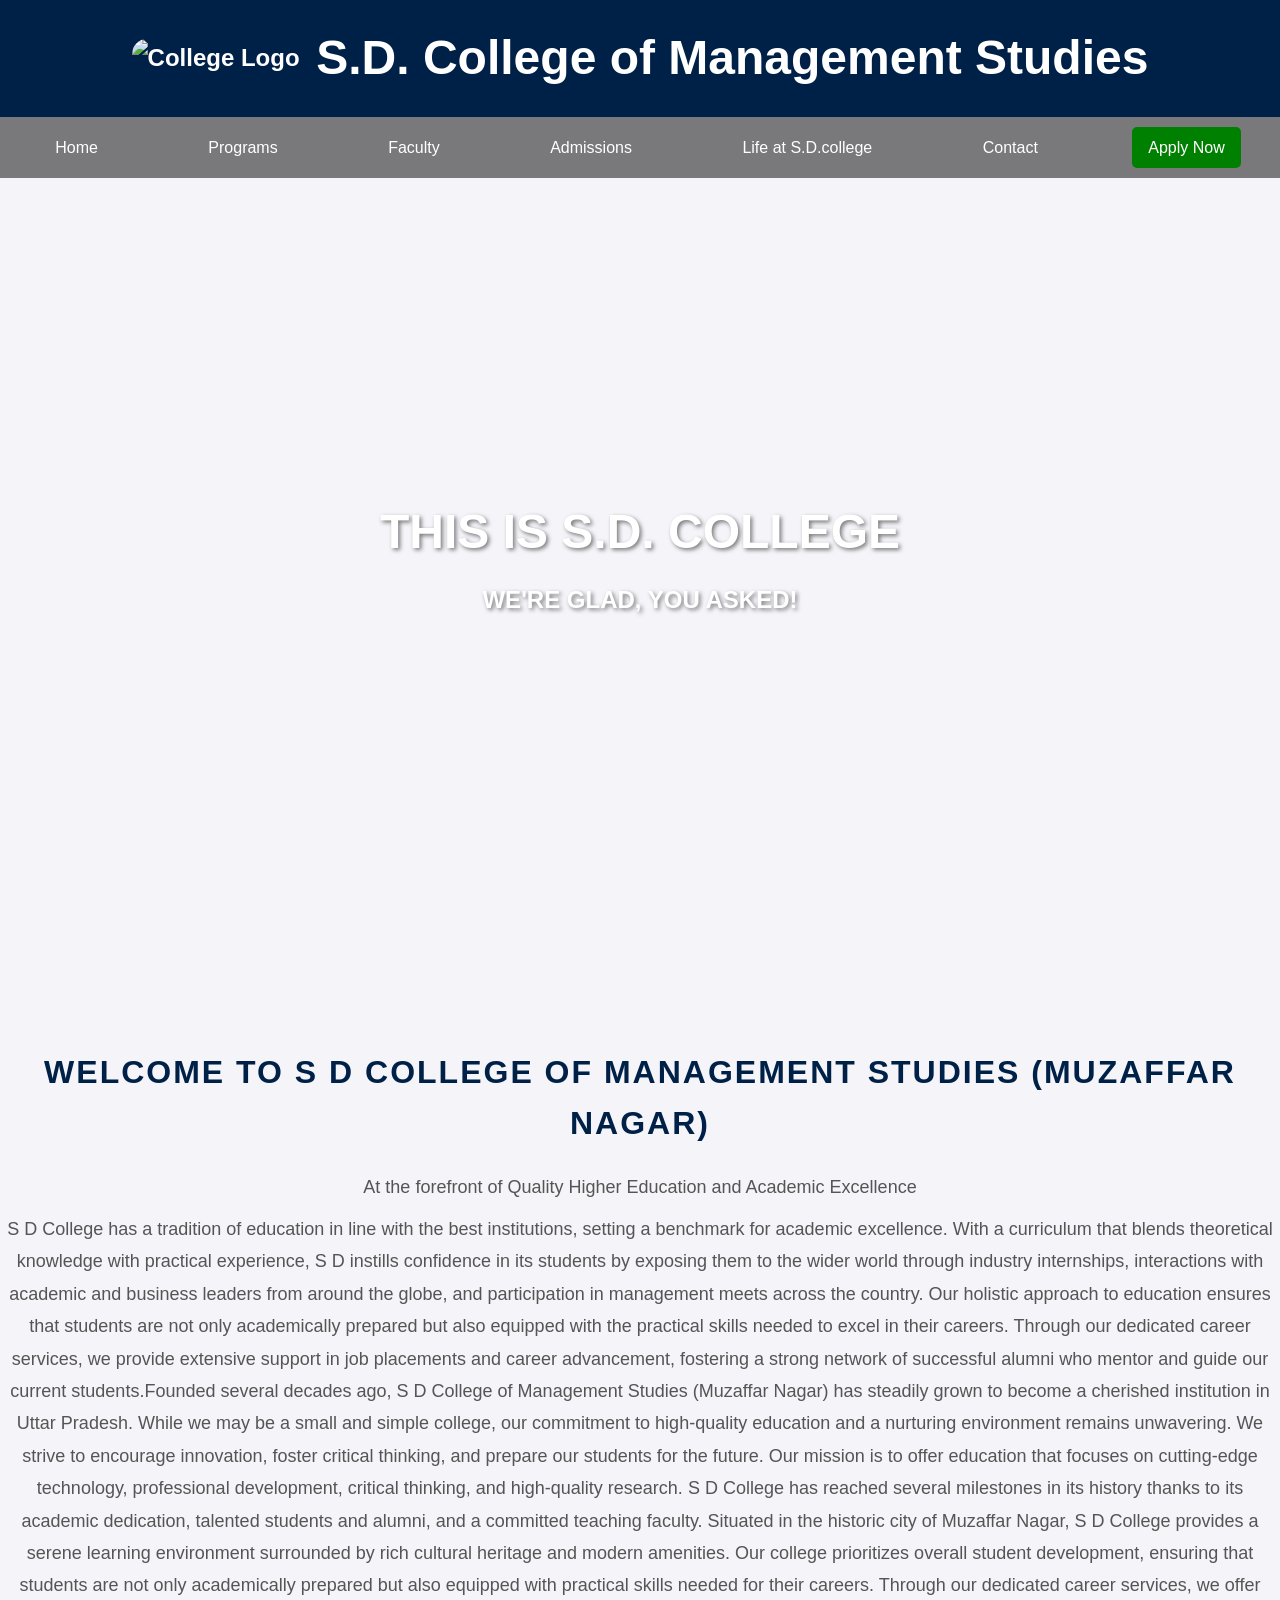
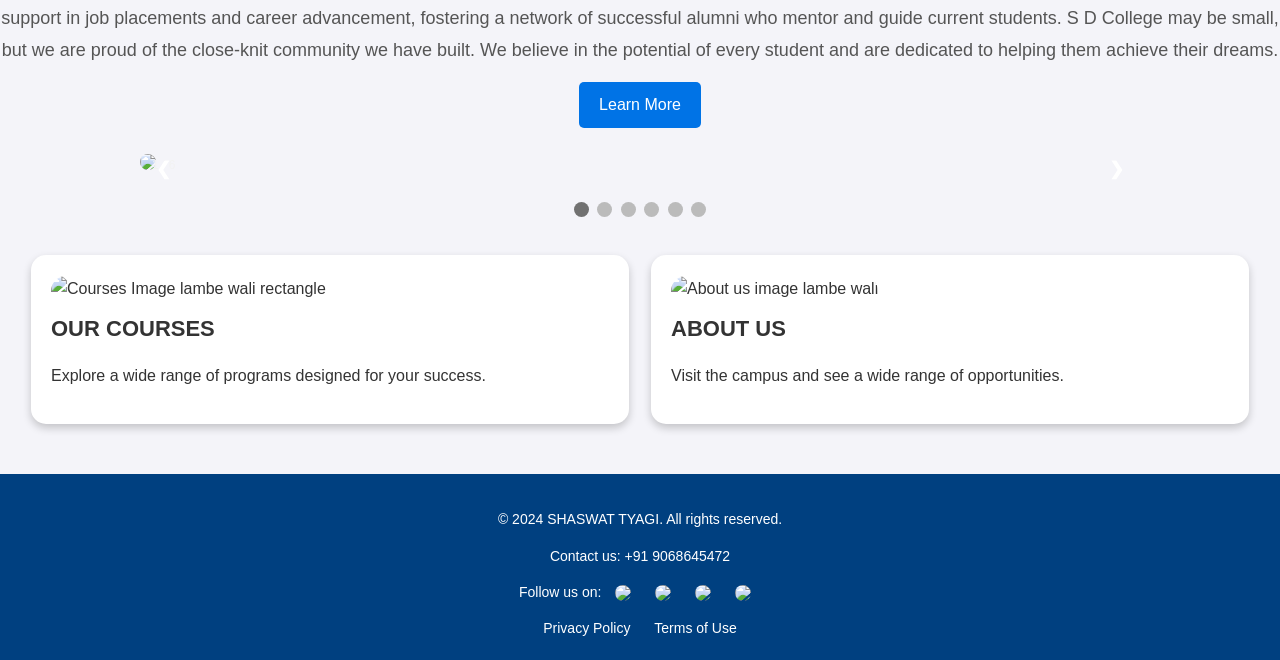
==== index.html @ 37cee260 "Fresh commit without large files" ====
<!DOCTYPE html>
<html lang="en">
<head>
    <meta charset="UTF-8">
    <meta ="viewport" content="width=device-width, initial-scale=1.0">
    <title>S.D. College of Management Studies</title>
    <link rel="stylesheet" href="style.css">
</head>
<body>
    <div class="header">
        <img src="./images/college logo (4).png" alt="College Logo">
        <h1>S.D. College of Management Studies</h1>
    </div>
    <div class="hero">
        <!-- Background Video -->
        <video autoplay muted loop id="bg-video">
            <source src="./videos/Untitled 3.mp4" type="video/mp4">
            Your browser does not support HTML5 video.
        </video>
        <div class="navbar-overlay">
            <a href="#home">Home</a>
            <a href="courses.html">Programs</a>
            <a href="faculty.html">Faculty</a>
            <a href="admissions.html">Admissions</a>
            <a href="life at sd. college.html">Life at S.D.college</a>
            <a href="#contact" onclick="scrollToContact()">Contact</a>
            <a class="apply-now" href="apply.html">Apply Now</a>
        </div>
        <div class="hero-content">
            <h1>THIS IS S.D. COLLEGE</h1>
            <h2>WE'RE GLAD, YOU ASKED!</h2>
        </div>
    </div>
    
    <div class="hero-content">
        <h1 class="welcome-heading">WELCOME TO S D COLLEGE OF MANAGEMENT STUDIES (MUZAFFAR NAGAR)</h1>
        <p class="hero-description">
            At the forefront of Quality Higher Education and Academic Excellence
        </p>
        <p class="hero-description" id="initial-text">
            S D College has a tradition of education in line with the best institutions, setting a benchmark for academic excellence. With a curriculum that blends theoretical knowledge with practical experience, S D instills confidence in its students by exposing them to the wider world through industry internships, interactions with academic and business leaders from around the globe, and participation in management meets across the country. Our holistic approach to education ensures that students are not only academically prepared but also equipped with the practical skills needed to excel in their careers. Through our dedicated career services, we provide extensive support in job placements and career advancement, fostering a strong network of successful alumni who mentor and guide our current students.Founded several decades ago, S D College of Management Studies (Muzaffar Nagar) has steadily grown to become a cherished institution in Uttar Pradesh. While we may be a small and simple college, our commitment to high-quality education and a nurturing environment remains unwavering. We strive to encourage innovation, foster critical thinking, and prepare our students for the future. Our mission is to offer education that focuses on cutting-edge technology, professional development, critical thinking, and high-quality research. S D College has reached several milestones in its history thanks to its academic dedication, talented students and alumni, and a committed teaching faculty.

            Situated in the historic city of Muzaffar Nagar, S D College provides a serene learning environment surrounded by rich cultural heritage and modern amenities. Our college prioritizes overall student development, ensuring that students are not only academically prepared but also equipped with practical skills needed for their careers. Through our dedicated career services, we offer support in job placements and career advancement, fostering a network of successful alumni who mentor and guide current students.
            
            S D College may be small, but we are proud of the close-knit community we have built. We believe in the potential of every student and are dedicated to helping them achieve their dreams.
        </p>
        <div id="more-text" style="display: none;">
            <h2>Our Mission</h2>
            <p class="hero-description">
                Our institution is known for its rigorous academic programs, state-of-the-art facilities, and a vibrant campus life that fosters holistic development. We emphasize not only academic prowess but also the cultivation of critical thinking, leadership, and ethical values, preparing our students to become pioneers in their chosen fields.
            </p>
            <h2>Our History</h2>
            <p class="hero-description">
                S D boasts a rich history, with over a thousand management graduates who have carved out successful careers in various corporates globally. Our alumni network spans across continents, and many of our graduates hold prestigious positions in leading organizations. This illustrious network not only serves as a testament to our legacy but also as a valuable resource for current students.
            </p>
            <h2>Programs We Offer</h2>
            <p class="hero-description">
                At S D, we offer a diverse array of programs tailored to meet the evolving demands of the global market. Our dedicated faculty members are experts in their fields, committed to providing personalized guidance and mentorship to each student. We believe in nurturing individual talents and fostering an environment where innovation and creativity can thrive.
            </p>
            <h2>Beyond Academics</h2>
            <p class="hero-description">
                Beyond academics, S D College offers a myriad of extracurricular activities, including sports, cultural events, and community service initiatives. These activities provide students with opportunities to develop interpersonal skills, build lasting friendships, and make meaningful contributions to society.
            </p>
            <h2>Research and Development</h2>
            <p class="hero-description">
                With a strong emphasis on research and development, S D College encourages students to engage in cutting-edge research projects and entrepreneurial ventures. Our partnerships with industry leaders and research institutions provide students with unique opportunities to collaborate on groundbreaking projects and gain practical insights.
            </p>
            <h2>Join Us</h2>
            <p class="hero-description">
                S D College is one such institution that promises its students a bright future. We invite you to join our dynamic community and embark on a journey of discovery, growth, and success. Welcome to a place where dreams take flight and leaders are born.
            </p>
            <p class="hero-learn-more">
                <a href="javascript:void(0);" onclick="toggleText()">Show Less</a>
            </p>
        </div>
        <p class="hero-learn-more" id="learn-more-link">
            <a href="javascript:void(0);" onclick="toggleText()">Learn More</a>
        </p>
    </div>
    
    
    <div class="slideshow-container">
        <div class="mySlides fade">
            <div class="numbertext">1 / 6</div>
            <img src="images/slide1.jpg" style="width:100%">
        </div>
        <div class="mySlides fade">
            <div class="numbertext">2 / 6</div>
            <img src="images/slide2.jpg" style="width:100%">
        </div>
        <div class="mySlides fade">
            <div class="numbertext">3 / 6</div>
            <img src="images/slide3.jpg" style="width:100%">
        </div>
        <div class="mySlides fade">
            <div class="numbertext">4 / 6</div>
            <img src="images/slide4.jpg" style="width:100%">
        </div>
        <div class="mySlides fade">
            <div class="numbertext">5 / 6</div>
            <img src="images/slide5.jpg" style="width:100%">
        </div>
        <div class="mySlides fade">
            <div class="numbertext">6 / 6</div>
            <img src="images/slide6.jpg" style="width:100%">
        </div>
        <!-- Next and previous buttons -->
        <a class="prev" onclick="plusSlides(0)">&#10094;</a>
        <a class="next" onclick="plusSlides(0)">&#10095;</a>
    </div>
    <br>
    <!-- The dots/circles -->
    <div style="text-align:center">
        <span class="dot" onclick="currentSlide(1)"></span>
        <span class="dot" onclick="currentSlide(2)"></span>
        <span class="dot" onclick="currentSlide(3)"></span>
        <span class="dot" onclick="currentSlide(4)"></span>
        <span class="dot" onclick="currentSlide(5)"></span>
        <span class="dot" onclick="currentSlide(6)"></span>
    </div>
    
    <div class="container">
        <div class="card" onclick="location.href='courses.html'">
            <img src="./images/our courses.jpg" alt="Courses Image lambe wali rectangle">
            <h3>Our Courses</h3>
            <p>Explore a wide range of programs designed for your success.</p>
        </div>
        <div class="card" onclick="location.href='About us.html'">
            <img src="./images/about us (2).jpg" alt="About us image lambe wali">
            <h3>About Us</h3>
            <p>Visit the campus and see a wide range of opportunities.</p>
        </div>    
    </div>
    
    <div class="footer" id="contact">
        <p>&copy; 2024 SHASWAT TYAGI. All rights reserved.</p>
        <p>Contact us: +91 9068645472</p>
        <p>Follow us on:
            <a href="https://www.facebook.com/profile.php?id=100083430323693" target="_blank"><img src="./images/facebook.png"></a> 
            <a href="https://x.com/Shaswat_Tyagi?t=oX70I-OtUj7CAUyKLHk7iw&s=08" target="_blank"><img src="./images/twitter png.png"></a>
            <a href="https://www.youtube.com/@ShaswatTyagi" target="_blank"><img src="./images/youtube.png"></a>
            <a href="https://www.instagram.com/shaswat.tyagi/" target="_blank"><img src="./images/insta.png"></a>
        </p>
        <a href="#">Privacy Policy</a>
        <a href="#">Terms of Use</a>
    </div>
    <script src="script.js"></script>
</body>
</html>
---- style.css ----
body {
    background-color: #f4f4f9;
    color: #333;
    font-family: 'Arial', sans-serif;
    line-height: 1.6;
    margin: 0;
    padding: 0;
}

.header {
    background-color: #002147;
    color: white;
    padding: 20px 0;
    text-align: center;
    font-size: 24px;
    font-weight: bold;
    margin: 0;
}

.header img {
    display: inline-block;
    vertical-align: middle;
    margin-right: 10px;
}

.header h1 {
    display: inline-block;
    vertical-align: middle;
    margin: 0;
}

.hero {
    position: relative;
    height: 100vh;
    color: white;
    text-align: center;
    display: flex;
    flex-direction: column;
    justify-content: center;
    align-items: center;
    overflow: hidden;
}

#bg-video {
    position: absolute;
    top: 0;
    left: 0;
    width: 100%;
    height: 100%;
    object-fit: cover;
    z-index: -1;
}

.navbar-overlay {
    position: absolute;
    top: 0;
    width: 100%;
    display: flex;
    justify-content: space-around;
    background: rgba(0, 0, 0, 0.5);
    padding: 10px;
    z-index: 1;
}

.navbar-overlay a {
    color: white;
    text-decoration: none;
    padding: 8px 16px;
}

.navbar-overlay a:hover, .navbar-overlay a.active {
    background-color: #001f4d;
    border-radius: 5px;
}

.navbar-overlay .apply-now {
    background-color: green;
    padding: 8px 16px;
    border-radius: 5px;
}

.hero-content {
    z-index: 1;
    text-align: center;
}

.hero h1 {
    font-size: 48px;
    margin: 0;
    text-shadow: 2px 2px 4px rgba(0, 0, 0, 0.5); /* Added text shadow for better readability */
    animation: fadeIn 4.5s ease-in-out; /* Added animation */
}

.hero h2 {
    font-size: 24px;
    margin-top: 10px;
    text-shadow: 2px 2px 4px rgba(0, 0, 0, 0.5); /* Added text shadow */
    animation: fadeIn 5s ease-in-out; /* Added animation */
}

@keyframes fadeIn {
    from { opacity: 0; }
    to { opacity: 1; }
}

.welcome-heading {
    font-size: 32px;
    color: #002147;
    margin-top: 30px;
    text-transform: uppercase;
    letter-spacing: 2px;
}

.hero-description {
    font-size: 18px;
    color: #555;
    line-height: 1.8;
    margin: 10px 0;
}

.hero-learn-more a {
    display: inline-block;
    background-color: #0073e6;
    color: white;
    padding: 10px 20px;
    border-radius: 5px;
    text-decoration: none;
    transition: background-color 0.3s ease;
}

.hero-learn-more a:hover {
    background-color: #005bb5;
}

.slideshow-container {
    position: relative;
    max-width: 1000px;
    margin: auto;
    margin-top: 20px;
}

.mySlides {
    display: none;
}

img {
    vertical-align: middle;
    border-radius: 15px;
}

.prev, .next {
    cursor: pointer;
    position: absolute;
    top: 50%;
    width: auto;
    padding: 16px;
    margin-top: -22px;
    color: white;
    font-weight: bold;
    font-size: 18px;
    transition: 0.6s ease;
    border-radius: 0 3px 3px 0;
    user-select: none;
}

.next {
    right: 0;
    border-radius: 3px 0 0 3px;
}

.prev:hover, .next:hover {
    background-color: rgba(0, 0, 0, 0.8);
}

.numbertext {
    color: #f2f2f2;
    font-size: 12px;
    padding: 8px 12px;
    position: absolute;
    top: 0;
}

.dot {
    cursor: pointer;
    height: 15px;
    width: 15px;
    margin: 0 2px;
    background-color: #bbb;
    border-radius: 50%;
    display: inline-block;
    transition: background-color 0.6s ease;
}

.active, .dot:hover {
    background-color: #717171;
}

.fade {
    -webkit-animation-name: fade;
    -webkit-animation-duration: 1.5s;
    animation-name: fade;
    animation-duration: 1.5s;
}

@-webkit-keyframes fade {
    from { opacity: .4; }
    to { opacity: 1; }
}

@keyframes fade {
    from { opacity: .4; }
    to { opacity: 1; }
}

.container {
    display: flex;
    justify-content: space-around;
    align-items: flex-start;
    padding: 20px;
}

.card {
    background-color: white;
    color: #333;
    width: 45%;
    margin: 10px;
    padding: 20px;
    border-radius: 15px;
    box-shadow: 0 4px 8px rgba(0, 0, 0, 0.2);
    transition: transform 0.3s, box-shadow 0.3s;
    cursor: pointer;
}

.card img {
    width: 100%;
    height: auto;
    border-radius: 15px 15px 0 0;
}

.card h3 {
    font-size: 22px;
    margin: 10px 0;
    text-transform: uppercase;
}

.card p {
    font-size: 16px;
    line-height: 1.6;
}

.card:hover {
    transform: scale(1.05);
    box-shadow: 0 8px 16px rgba(0, 0, 0, 0.2);
}

.footer {
    background-color: #004080;
    color: white;
    text-align: center;
    padding: 20px 0;
    margin-top: 20px;
    font-size: 14px;
}

.footer a {
    color: white;
    text-decoration: none;
    margin: 0 10px;
}

.footer a:hover {
    color: #0073e6;
}
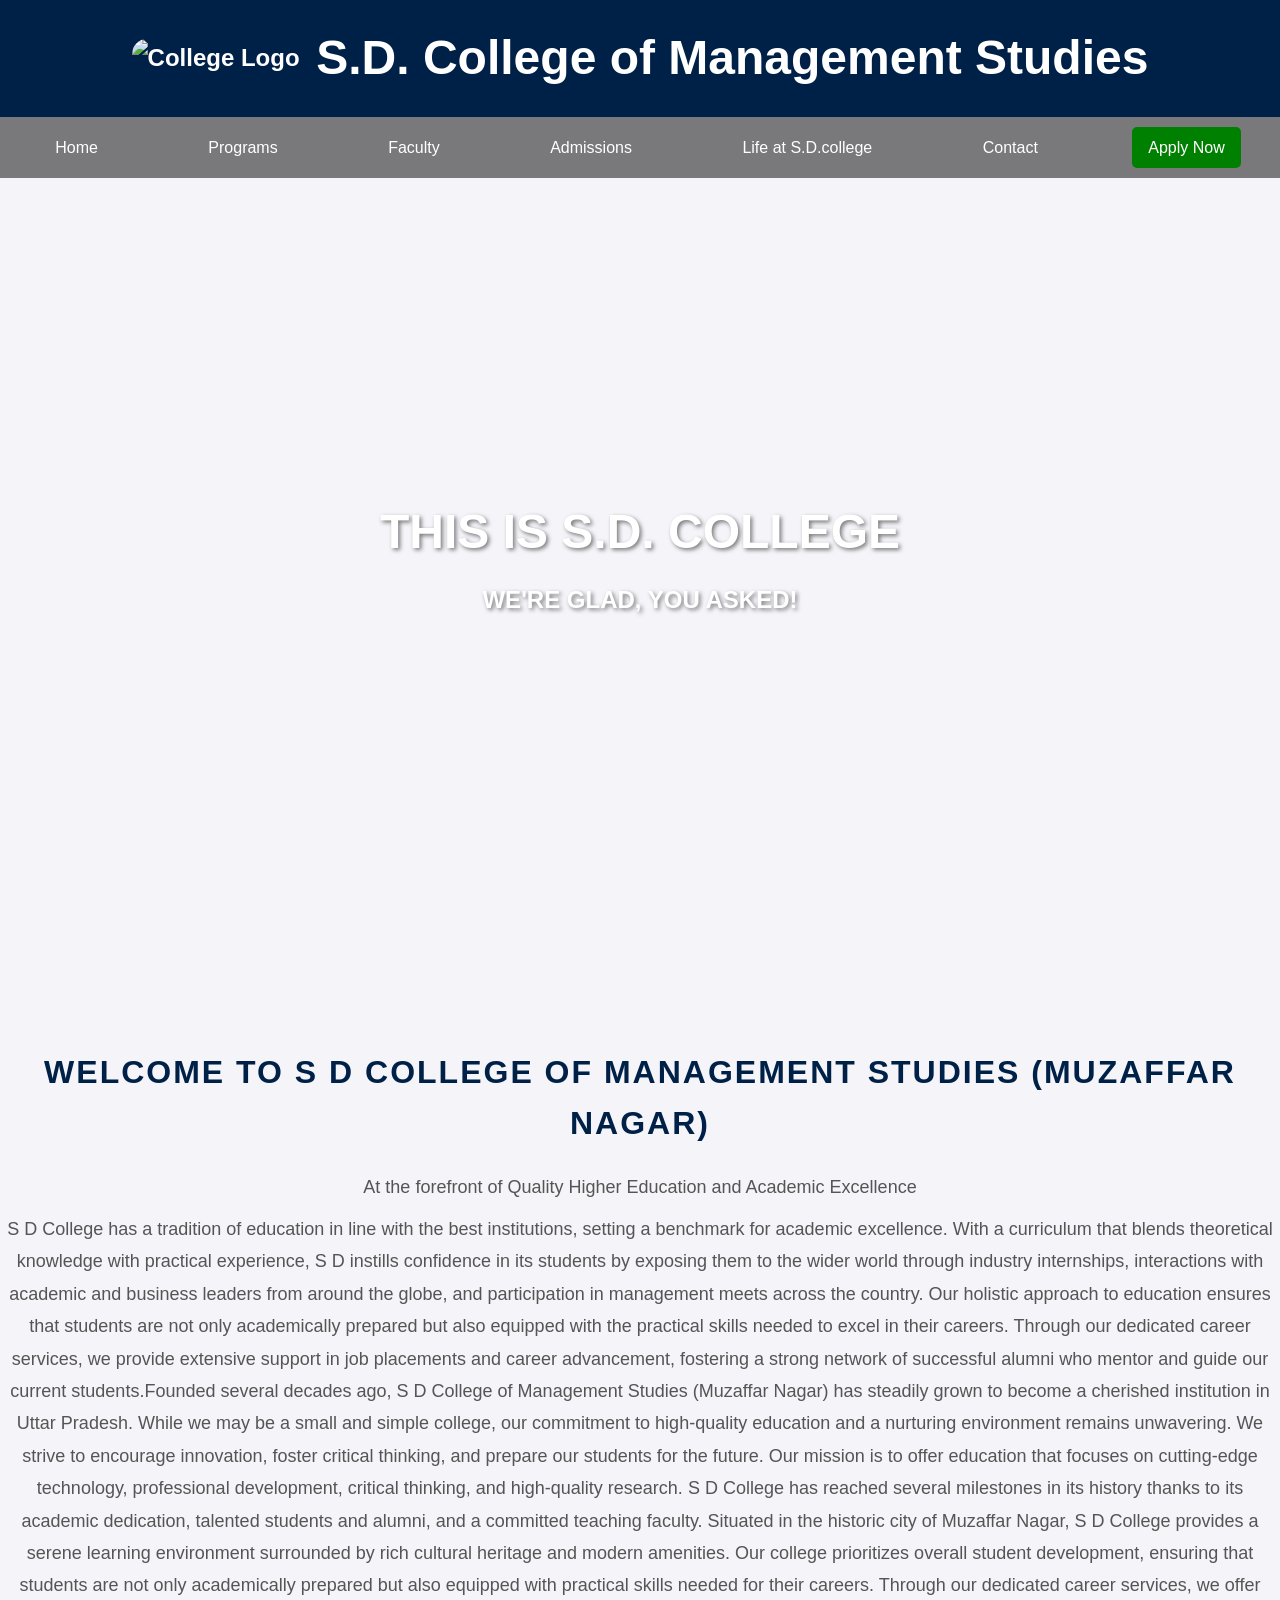
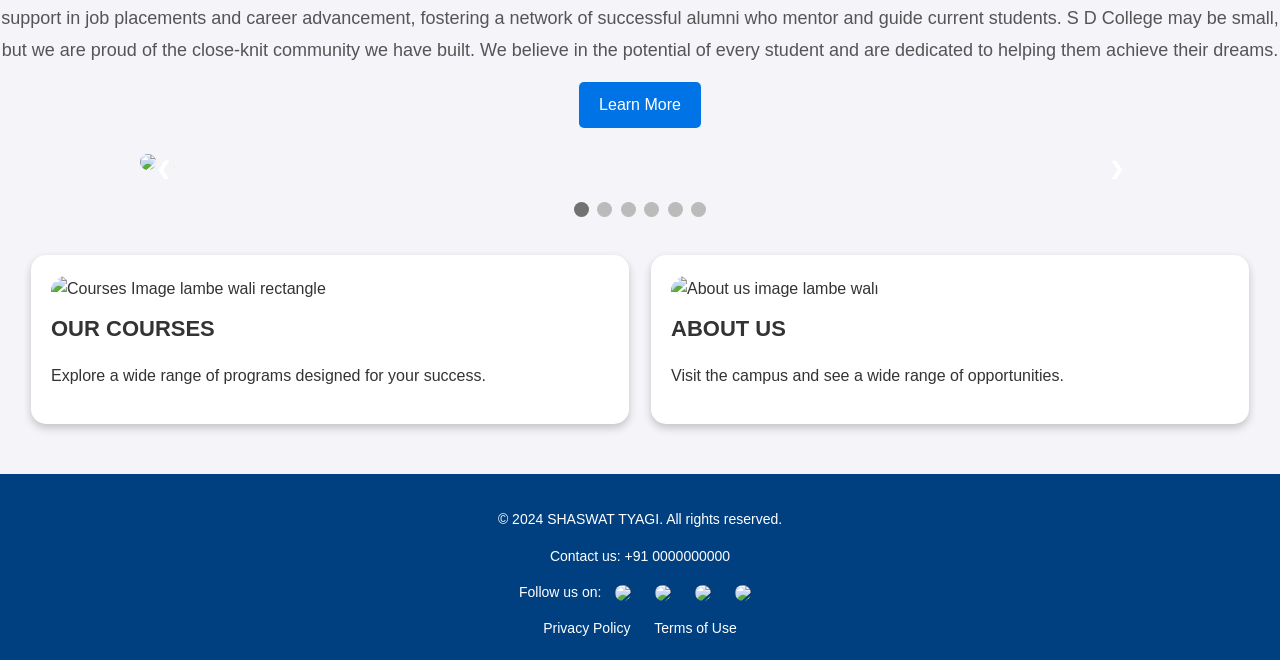
==== commit 30f4fbd3: "i remove my M number" ====
--- a/index.html
+++ b/index.html
@@ -134,7 +134,7 @@
     
     <div class="footer" id="contact">
         <p>&copy; 2024 SHASWAT TYAGI. All rights reserved.</p>
-        <p>Contact us: +91 9068645472</p>
+        <p>Contact us: +91 0000000000</p>
         <p>Follow us on:
             <a href="https://www.facebook.com/profile.php?id=100083430323693" target="_blank"><img src="./images/facebook.png"></a> 
             <a href="https://x.com/Shaswat_Tyagi?t=oX70I-OtUj7CAUyKLHk7iw&s=08" target="_blank"><img src="./images/twitter png.png"></a>
